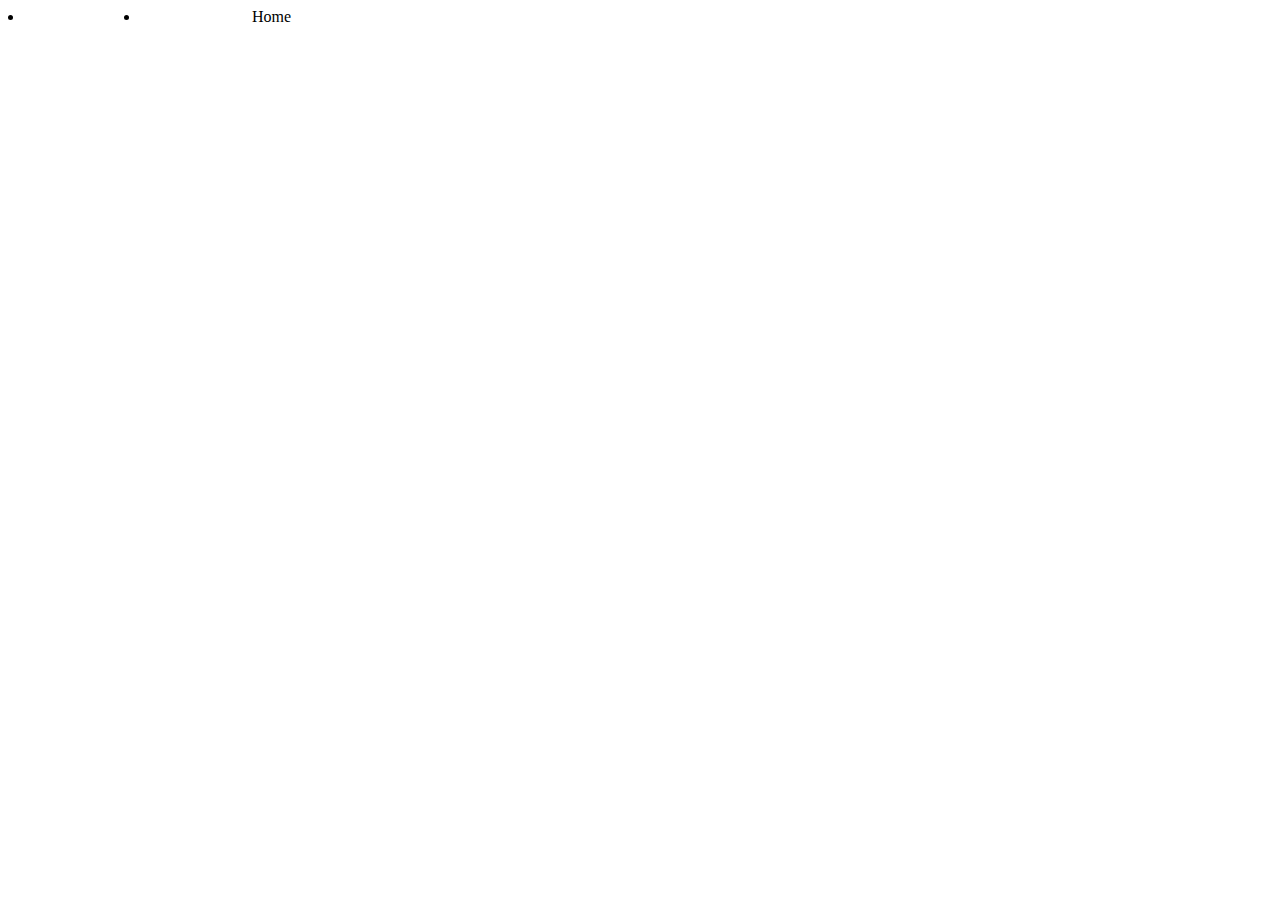
==== binairstelsel.html @ 08b49a5c "Update binairstelsel.html" ====
<!DOCTYPE html 
<html> 
<head> 
  <link rel="stylesheet" type="text/css" href="opmaak.css"> 
  <title>Binair stelsel</title> 
  <meta charset="utf-8> 
 </head> 
  <body>
    uitleg over het binaire stelsel 
    <br>
    <ul>
    <li><a href="index.html">Home</a></li> 
    <li><a href="binairstelsel.html">Binair stelsel</a></li>
    <li><a href="kleurmodellen.html">Kleurmodellen</a></li>
 </ul> 


  
</body> 
</html>
---- opmaak.css ----
ul{ 
list-style-type: none;
  margin: 0;
  padding: 0;
  overflow: hidden;
  background-color: #333;
}

li{
  float: left;
}

li a {
  display: block;
  color: white;
  text-align: center;
  padding: 14px 16px;
  text-decoration: none:
}
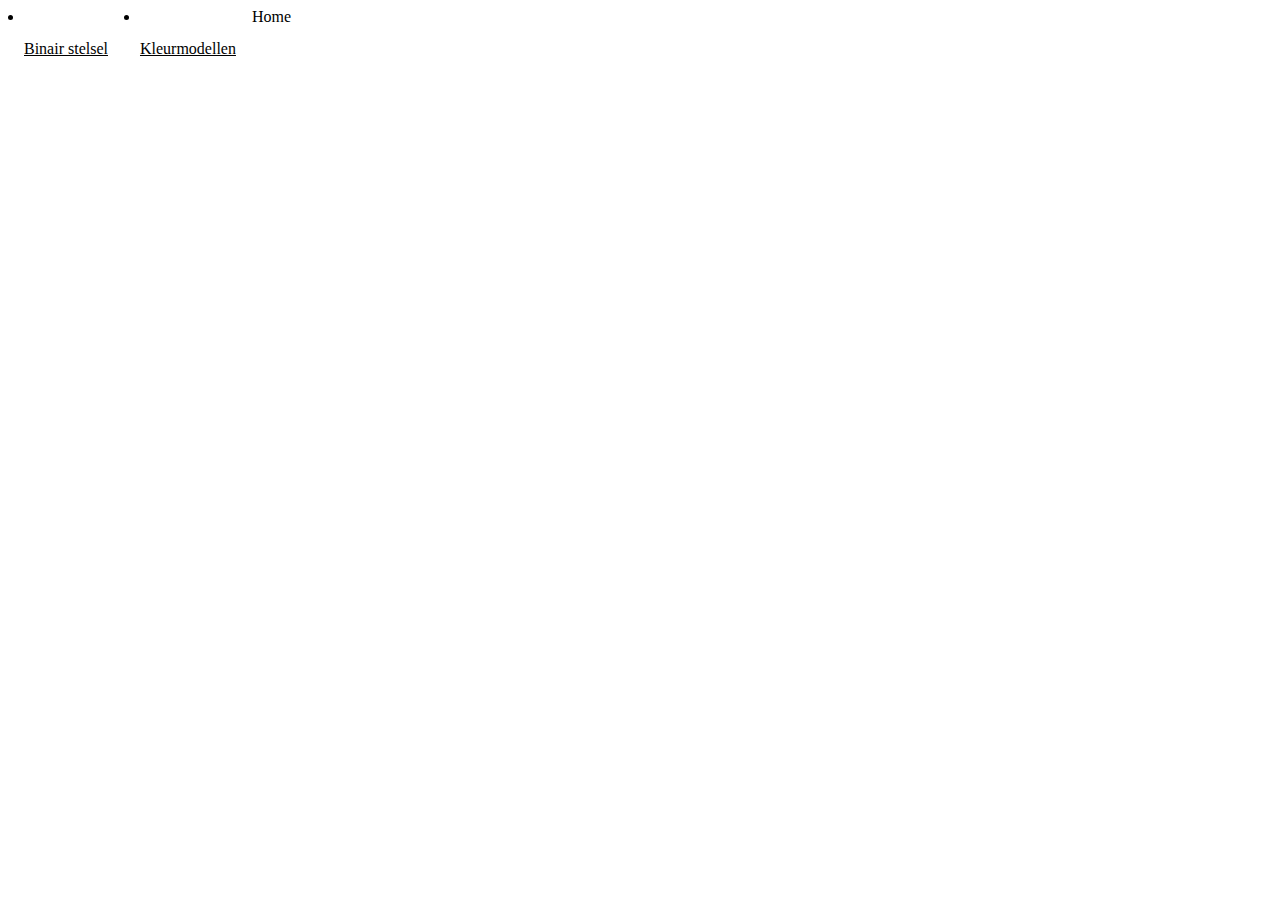
==== commit 6996f6fb: "Update binairstelsel.html" ====
--- a/binairstelsel.html
+++ b/binairstelsel.html
@@ -8,11 +8,12 @@
   <body>
     uitleg over het binaire stelsel 
     <br>
-    <ul>
+    
+<ul>
     <li><a href="index.html">Home</a></li> 
     <li><a href="binairstelsel.html">Binair stelsel</a></li>
     <li><a href="kleurmodellen.html">Kleurmodellen</a></li>
- </ul> 
+</ul> 
 
 
   
--- a/opmaak.css
+++ b/opmaak.css
@@ -1,5 +1,5 @@
 ul{ 
-list-style-type: none;
+  list-style-type: none;
   margin: 0;
   padding: 0;
   overflow: hidden;
@@ -12,7 +12,7 @@
 
 li a {
   display: block;
-  color: white;
+  color: black;
   text-align: center;
   padding: 14px 16px;
   text-decoration: none:
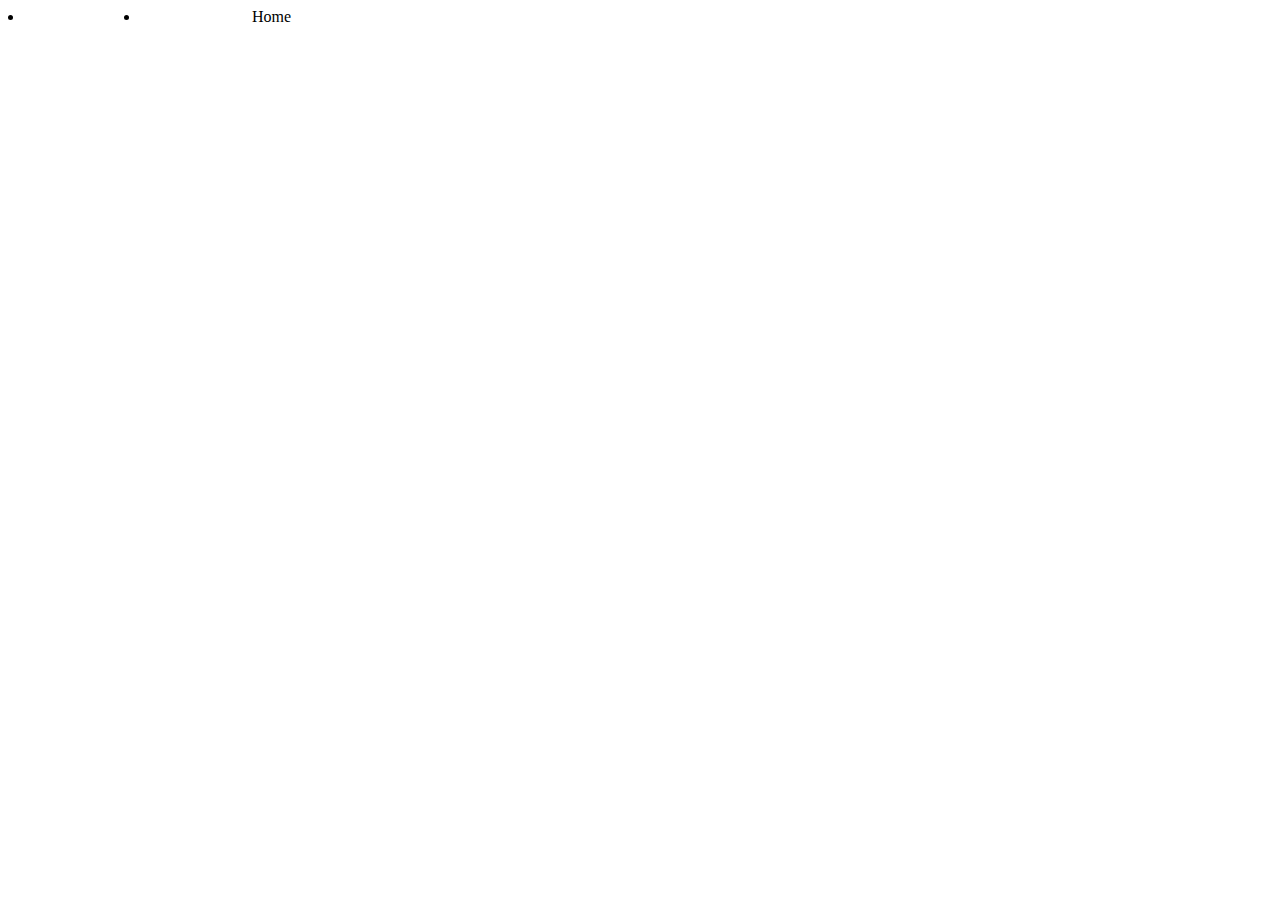
==== commit ba72b764: "Update binairstelsel.html" ====
--- a/binairstelsel.html
+++ b/binairstelsel.html
@@ -7,15 +7,11 @@
  </head> 
   <body>
     uitleg over het binaire stelsel 
-    <br>
-    
+    <br>  
 <ul>
     <li><a href="index.html">Home</a></li> 
     <li><a href="binairstelsel.html">Binair stelsel</a></li>
     <li><a href="kleurmodellen.html">Kleurmodellen</a></li>
 </ul> 
-
-
-  
 </body> 
 </html> 
--- a/opmaak.css
+++ b/opmaak.css
@@ -3,7 +3,7 @@
   margin: 0;
   padding: 0;
   overflow: hidden;
-  background-color: #333;
+  background-color: hotpink;
 }
 
 li{
@@ -12,7 +12,7 @@
 
 li a {
   display: block;
-  color: black;
+  color: white;
   text-align: center;
   padding: 14px 16px;
   text-decoration: none:
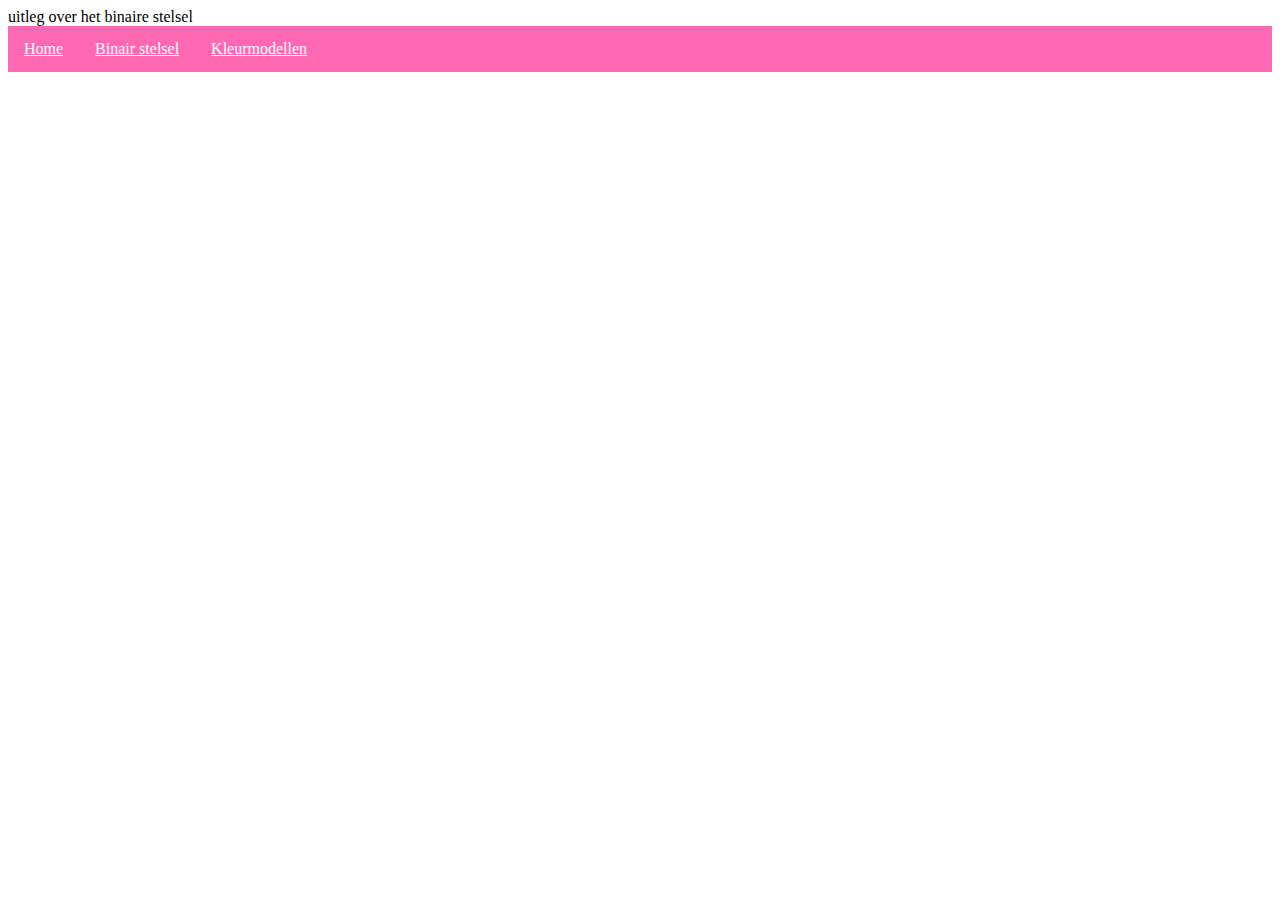
==== commit dfb46d03: "Update binairstelsel.html" ====
--- a/binairstelsel.html
+++ b/binairstelsel.html
@@ -1,15 +1,15 @@
 <!DOCTYPE html 
 <html> 
-<head> 
-  <link rel="stylesheet" type="text/css" href="opmaak.css"> 
+<head>   
   <title>Binair stelsel</title> 
-  <meta charset="utf-8> 
- </head> 
+  <link rel="stylesheet" type="text/css" href="opmaak.css">
+  <meta charset="utf-8">
+    </head>
   <body>
     uitleg over het binaire stelsel 
     <br>  
 <ul>
-    <li><a href="index.html">Home</a></li> 
+    <li><a href="index.html">Home
     <li><a href="binairstelsel.html">Binair stelsel</a></li>
     <li><a href="kleurmodellen.html">Kleurmodellen</a></li>
 </ul> 
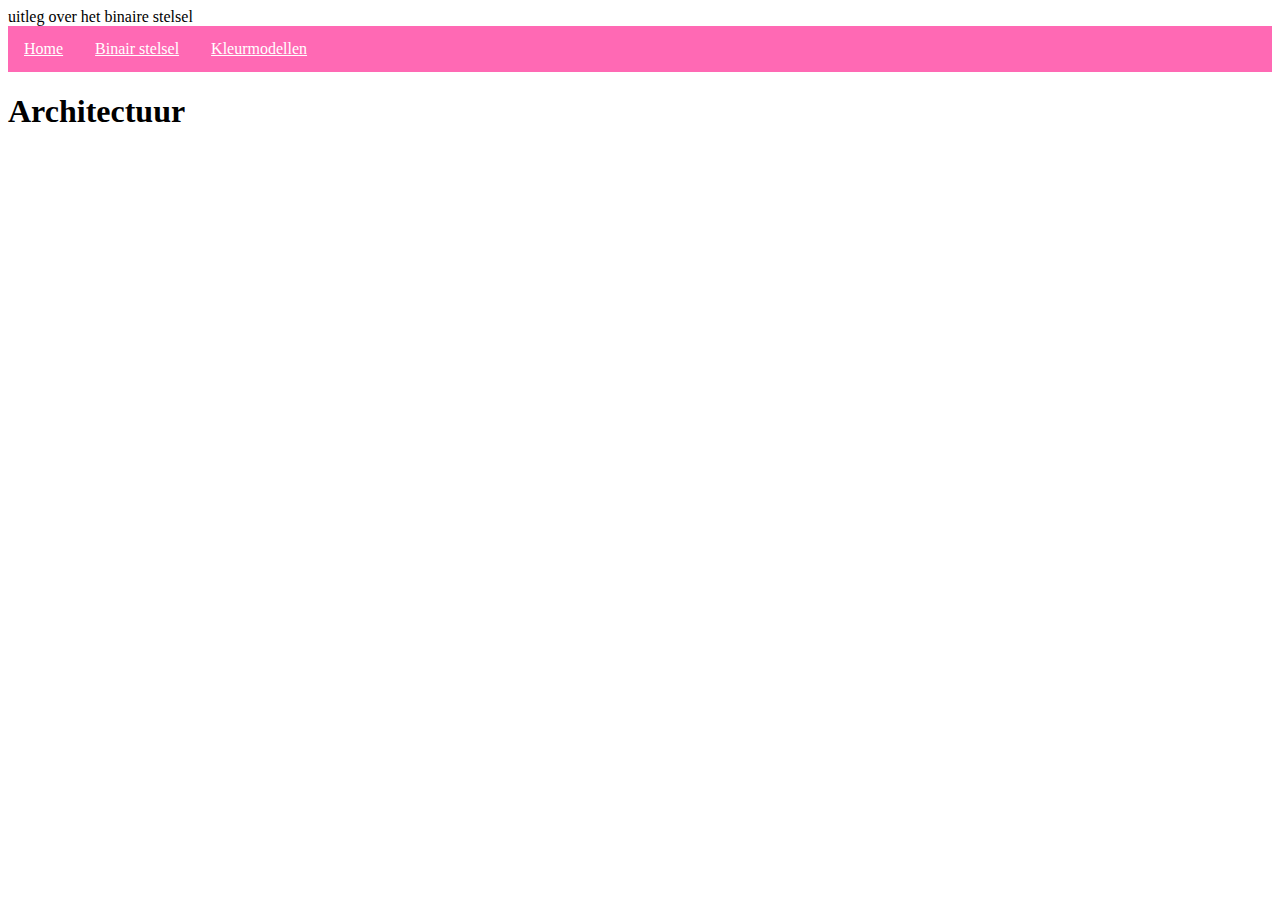
==== commit 0e0d8bca: "Update binairstelsel.html" ====
--- a/binairstelsel.html
+++ b/binairstelsel.html
@@ -13,5 +13,7 @@
     <li><a href="binairstelsel.html">Binair stelsel</a></li>
     <li><a href="kleurmodellen.html">Kleurmodellen</a></li>
 </ul> 
+    <h1>Architectuur</h1>
+    <iframe src="https://docs.google.com/viewer?url=https://anne-fleur08.github.io/Drielagenmodel informatica.pdf&embedded=true" width="800" height="480" frameborder="0"></iframe>
 </body> 
 </html> 
